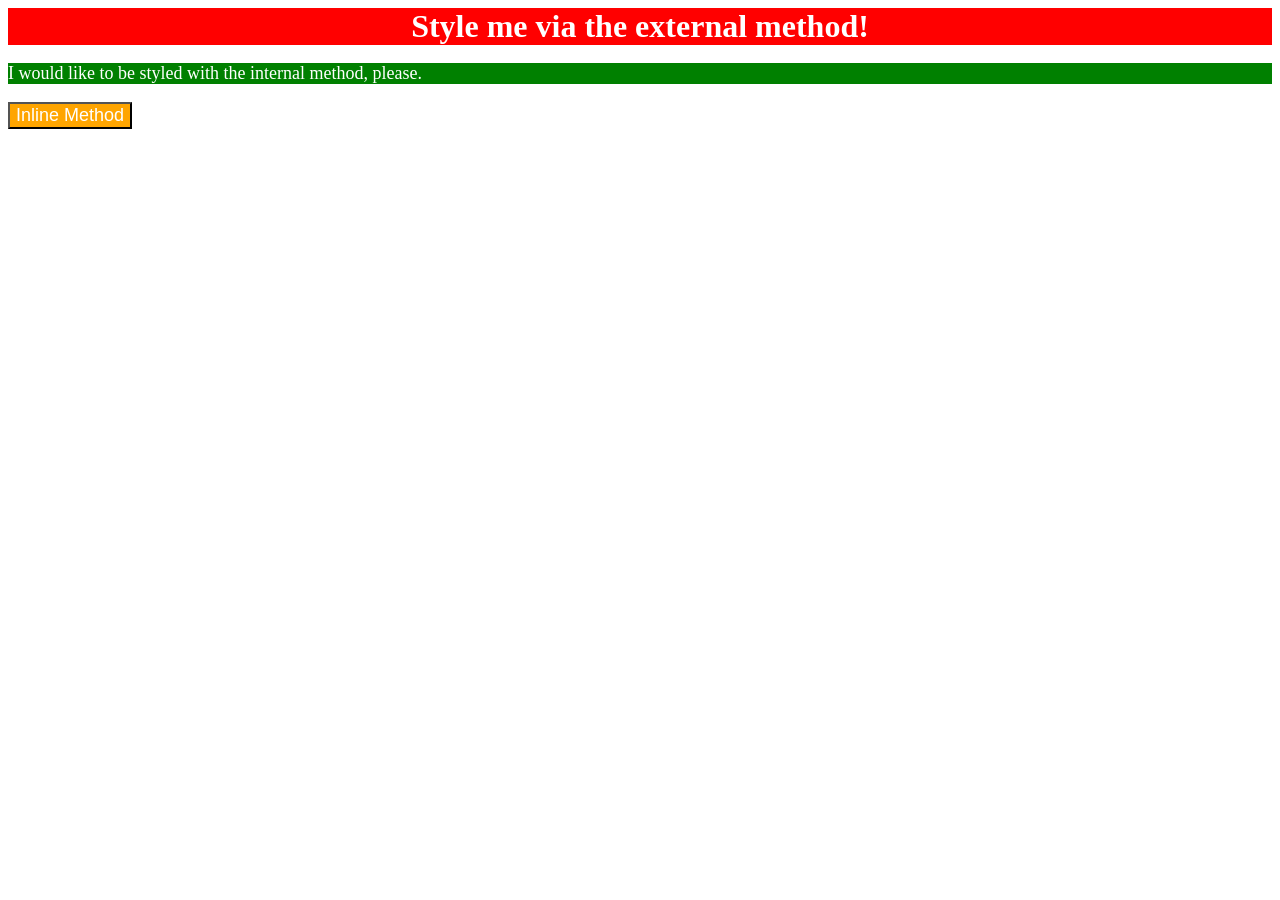
==== foundations/intro-to-css/01-css-methods/index.html @ d73d5684 "Completed Completed the 01-css-methods exercise." ====
<!DOCTYPE html>
<html lang="en">
  <head>
    <style>
      p {
        background-color: green;
        color: white;
        font-size: 18px;
      }
    </style>
    <link rel="stylesheet" href="styles.css">
    <meta charset="UTF-8">
    <meta http-equiv="X-UA-Compatible" content="IE=edge">
    <meta name="viewport" content="width=device-width, initial-scale=1.0">
    <title>Methods for Adding CSS</title>
  </head>
  <body>
    <div>Style me via the external method!</div>
    <p>I would like to be styled with the internal method, please.</p>
    <button style="background-color: orange; color: white; font-size: 18px;">Inline Method</button>
  </body>
</html>
---- foundations/intro-to-css/01-css-methods/styles.css ----
div {
  background-color: red;
  color: white;
  font-size: 32px;
  text-align: center;
  font-weight: bold;
}
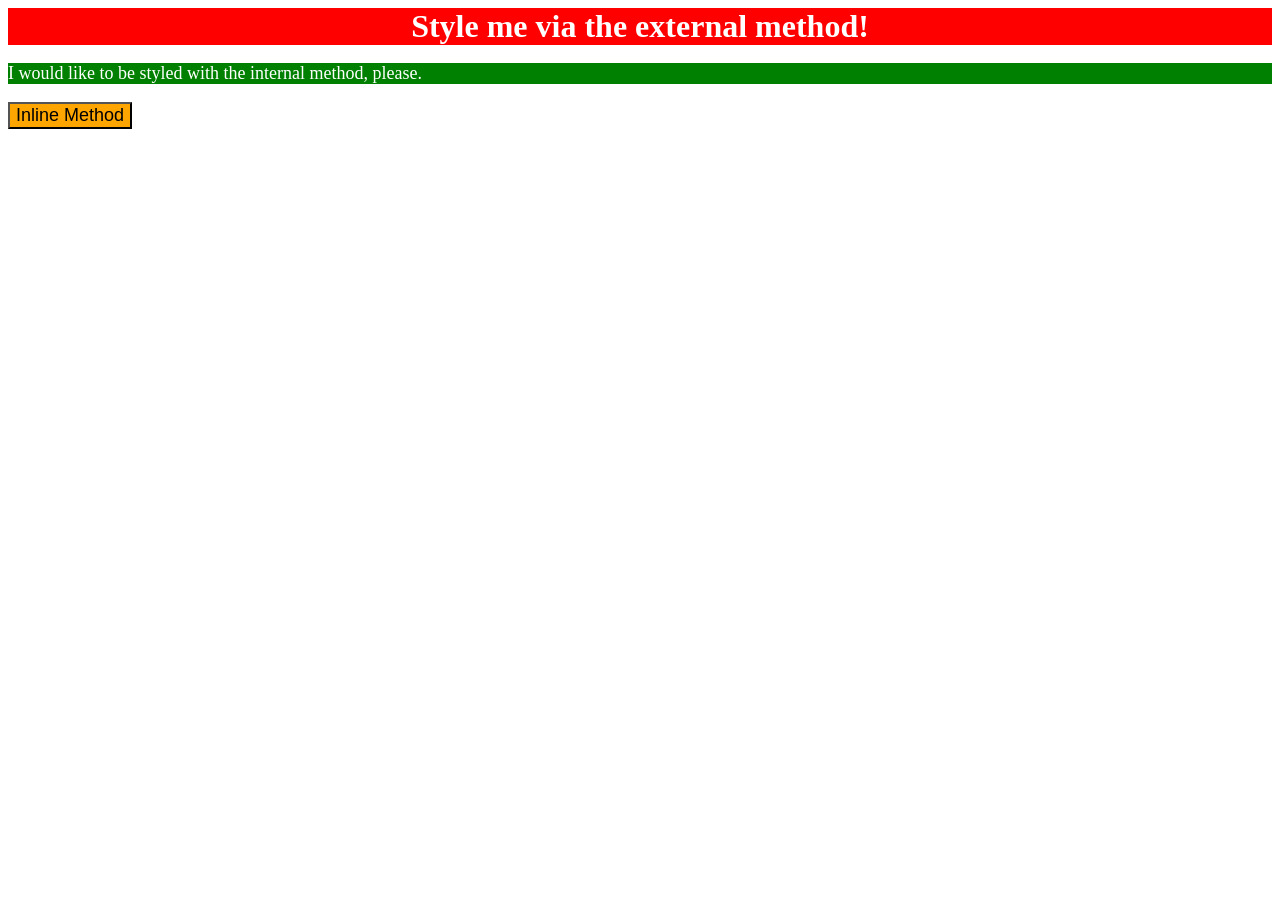
==== commit 78e06df3: "Completed 01" ====
--- a/foundations/intro-to-css/01-css-methods/index.html
+++ b/foundations/intro-to-css/01-css-methods/index.html
@@ -1,6 +1,12 @@
 <!DOCTYPE html>
 <html lang="en">
   <head>
+    <meta charset="UTF-8">
+    <meta http-equiv="X-UA-Compatible" content="IE=edge">
+    <meta name="viewport" content="width=device-width, initial-scale=1.0">
+    <title>Methods for Adding CSS</title>
+     <link rel="stylesheet" href="styles.css">
+    
     <style>
       p {
         background-color: green;
@@ -8,15 +14,10 @@
         font-size: 18px;
       }
     </style>
-    <link rel="stylesheet" href="styles.css">
-    <meta charset="UTF-8">
-    <meta http-equiv="X-UA-Compatible" content="IE=edge">
-    <meta name="viewport" content="width=device-width, initial-scale=1.0">
-    <title>Methods for Adding CSS</title>
   </head>
   <body>
     <div>Style me via the external method!</div>
     <p>I would like to be styled with the internal method, please.</p>
-    <button style="background-color: orange; color: white; font-size: 18px;">Inline Method</button>
+    <button style="background-color: orange; font-size: 18px;">Inline Method</button>
   </body>
 </html>
